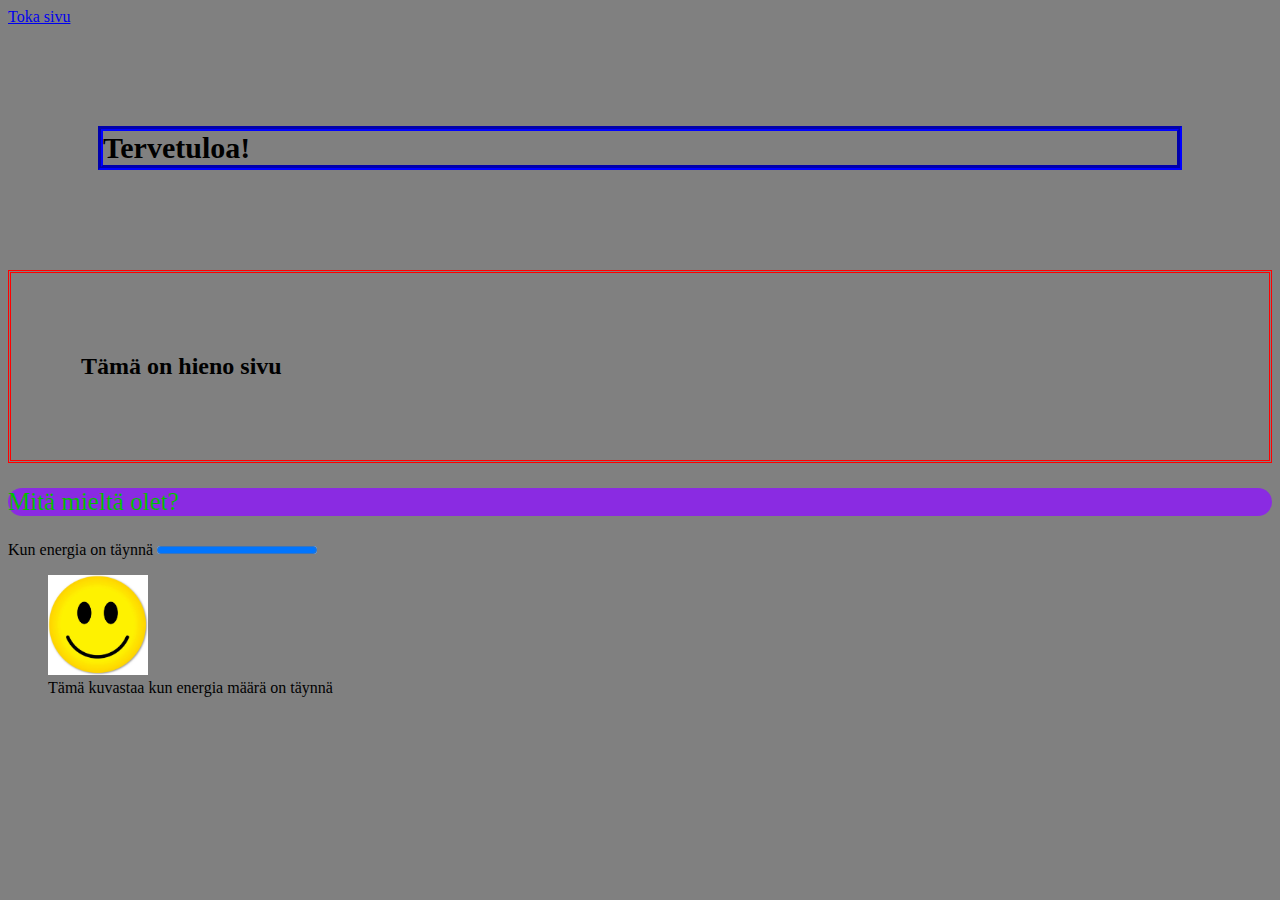
==== index.html @ 6a5a14ec "hieno sivu" ====
<!DOCTYPE html>
<html>
   <head>
    <link rel="stylesheet" href="styles.css">
    <title>Ensimmäinen sivu</title>
    <meta charset="utf-8" />    
    
   </head>
  <body>
    <a href="second.html">Toka sivu</a>

    <H1>Tervetuloa!</H1>

     <h2>Tämä on hieno sivu</h2>
     <p>Mitä mieltä olet?</p>
     <label for="file">Kun energia on täynnä</label>
        <progress value="100" max="100"></progress>
<br>
<figure>
    <img src="Smiley face.jpg" style="width:100px"/>
    <figcaption>Tämä kuvastaa kun energia määrä on täynnä</figcaption>
</figure>


  </body>
</html>
---- styles.css ----
H1 {
    border: 5px groove blue;
    margin: 100px 90px;
	font-size: 30px;
}

H2 {
    border: 3px double red;
    padding: 80px 70px;

}

P { 
    border-radius: 20px;
    background-color: blueviolet;
	font-size:25px;
	color: rgb(5, 189, 5);
}

body {
	background-color: Gray;
	color: black;
}
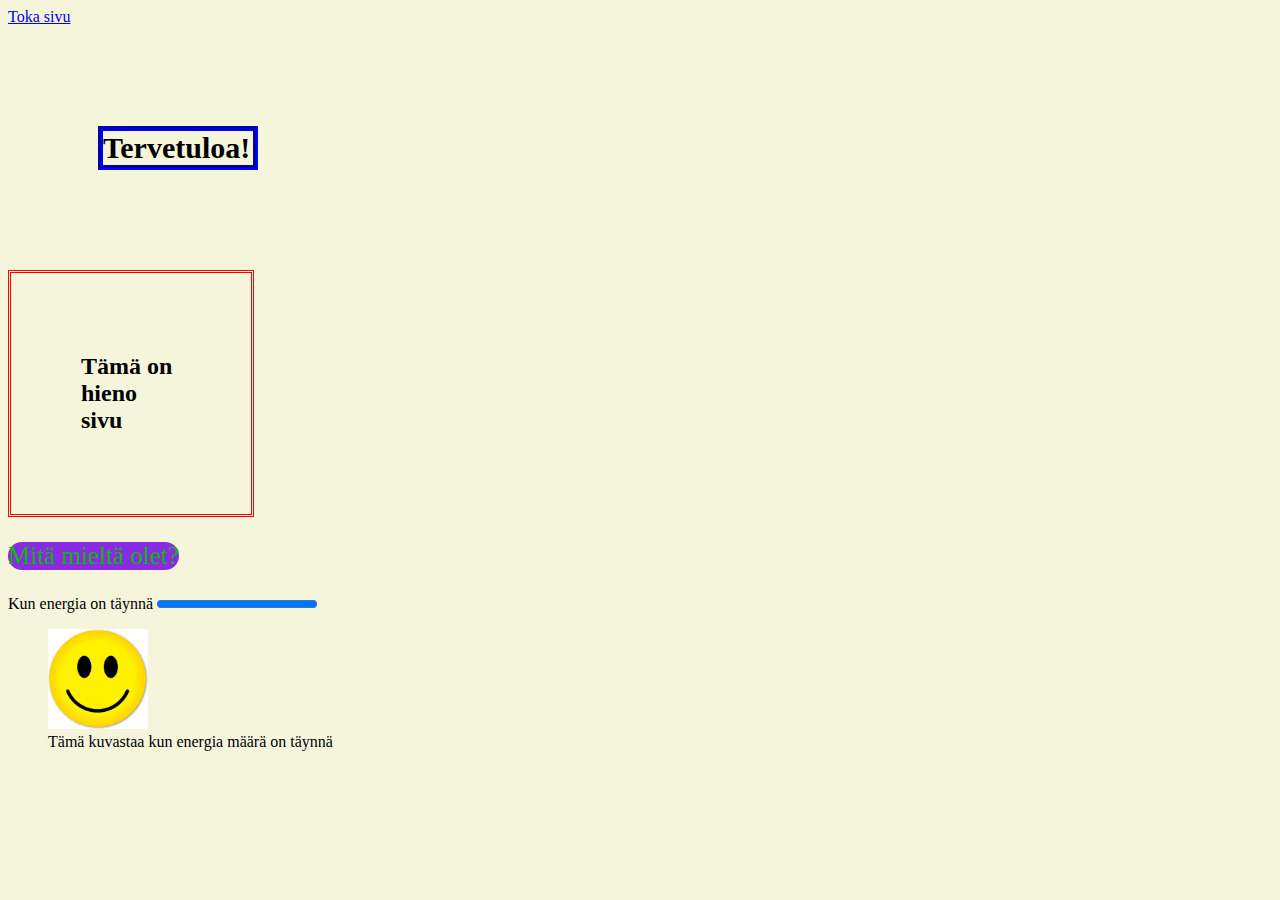
==== commit acc28312: "välit pois" ====
--- a/index.html
+++ b/index.html
@@ -17,7 +17,7 @@
         <progress value="100" max="100"></progress>
 <br>
 <figure>
-    <img src="Smiley face.jpg" style="width:100px"/>
+    <img src="Smileyface.jpg" style="width:100px"/>
     <figcaption>Tämä kuvastaa kun energia määrä on täynnä</figcaption>
 </figure>
 
--- a/styles.css
+++ b/styles.css
@@ -1,23 +1,27 @@
 H1 {
+    
     border: 5px groove blue;
+    width: 150px;
     margin: 100px 90px;
 	font-size: 30px;
 }
 
 H2 {
     border: 3px double red;
+    width: 100px;
     padding: 80px 70px;
 
 }
 
 P { 
     border-radius: 20px;
+    width: fit-content;
     background-color: blueviolet;
 	font-size:25px;
 	color: rgb(5, 189, 5);
 }
 
 body {
-	background-color: Gray;
+	background-color: beige;
 	color: black;
 }
